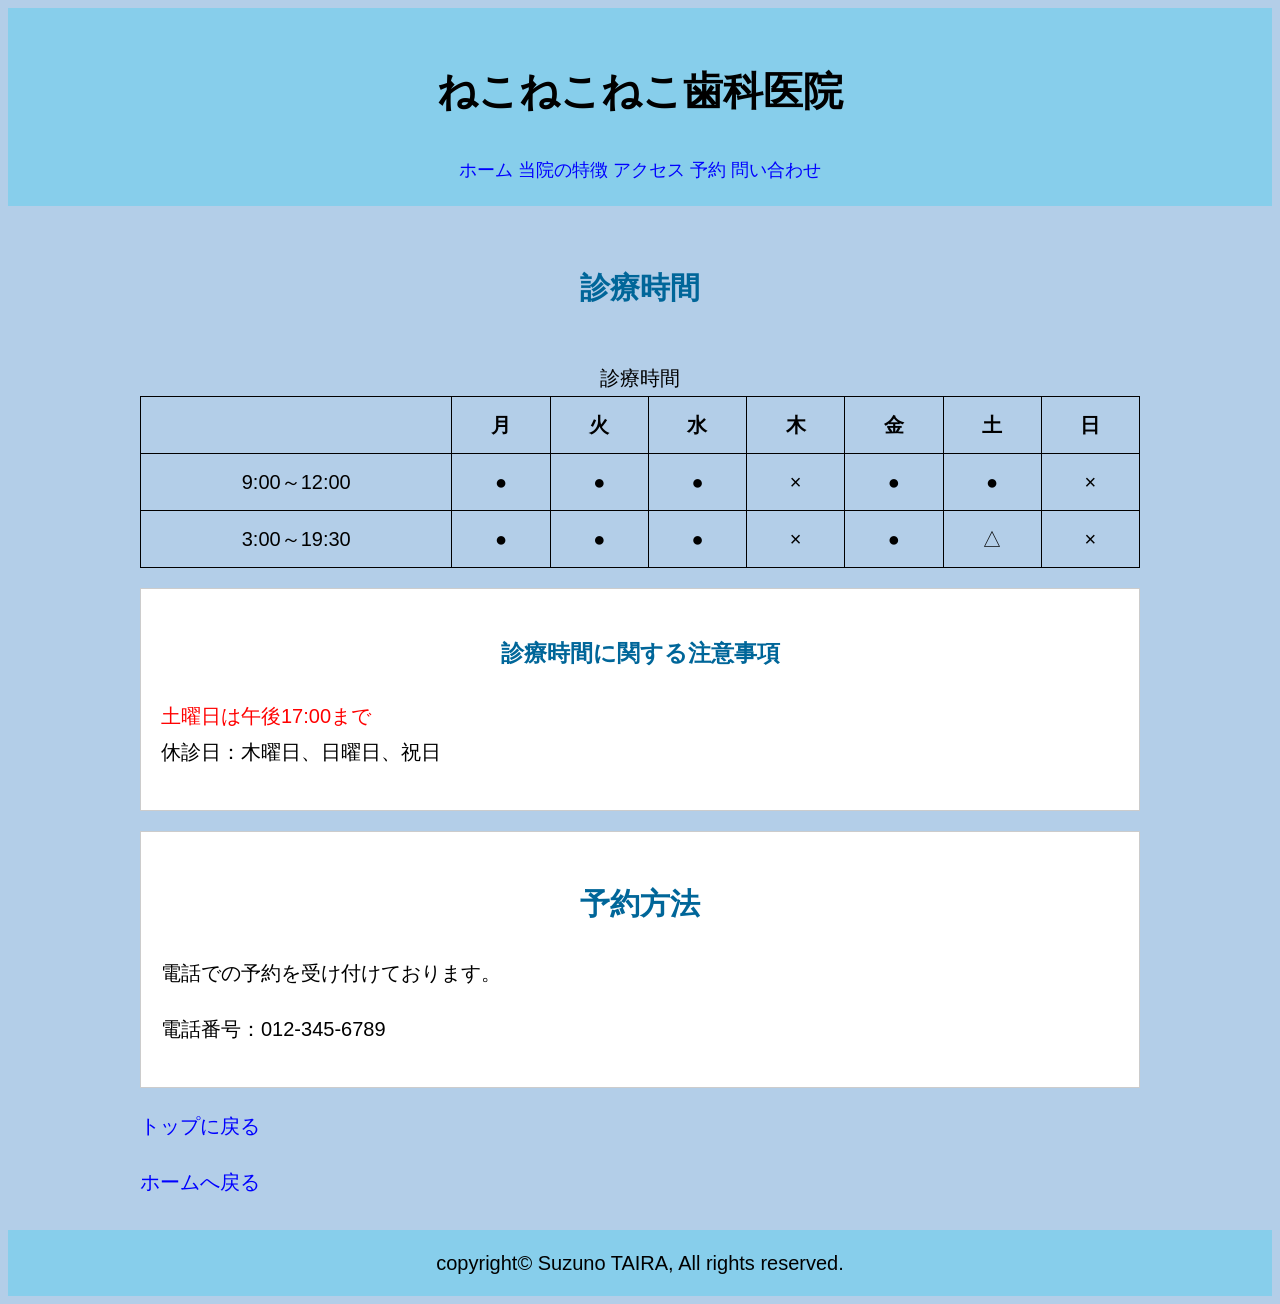
==== b.html @ a9b8ce6b "最終課題のページ公開テスト" ====
<!DOCTYPE html>
<html lang="ja">

<head>
    <meta charset="UTF-8">

    <meta name="viewport" content="width=device-width, initial-scale=1.0">

    <meta name="author" content="Suzuno Taira">

    <meta name="keywords" content="HTML, CSS, JavaScript">

    <link rel="stylesheet" href="./css/main.css">

    <title>予約について</title>

</head>

<body>
    <header id="top">
        <h1>ねこねこねこ歯科医院</h1>
        <nav>
            <a href="#top">ホーム</a>
            <a href="#about">当院の特徴</a>
            <a href="#access">アクセス</a>
            <a href="#reservation">予約</a>
            <a href="#contact">問い合わせ</a>
        </nav>
    </header>


    <main>

        <h2>診療時間</h2>

        <table>
            <caption>診療時間</caption>

            <tr>
                <th></th>
                <th>月</th>
                <th>火</th>
                <th>水</th>
                <th>木</th>
                <th>金</th>
                <th>土</th>
                <th>日</th>
            </tr>

            <tr>
                <td>9:00～12:00</td>
                <td>●</td>
                <td>●</td>
                <td>●</td>
                <td>×</td>
                <td>●</td>
                <td>●</td>
                <td>×</td>
            </tr>

            <tr>
                <td>3:00～19:30</td>
                <td>●</td>
                <td>●</td>
                <td>●</td>
                <td>×</td>
                <td>●</td>
                <td>△</td>
                <td>×</td>
            </tr>


        </table>

        <section>
            <h3>診療時間に関する注意事項</h3>
            <ul>
                <li class="precautions">土曜日は午後17:00まで</li>
                <li>休診日：木曜日、日曜日、祝日</li>
            </ul>

        </section>

        <section>
            <h2>予約方法</h2>

            <p>電話での予約を受け付けております。</p>

            <p>電話番号：012-345-6789</p>
        </section>

        <a href="#top">トップに戻る</a>
        <a href="a.html">ホームへ戻る</a>

    </main>

    <footer>
        copyright&copy; Suzuno TAIRA, All rights reserved.
    </footer>
</body>

</html>
---- css/main.css ----
@charset "UTF-8";

html{
   font-size: 20px;
}

header {
    background-color: #87ceeb;
    text-align: center;
    padding: 20px;
}

body {
    font-family: sans-serif; 
    line-height: 1.8;
    background-color: #b3cee8;
    color:black;
}

nav {
    margin-top: 10px;
    font-size: 18px;
}

main {
    width: 90%;
    max-width: 1000px;
    margin: 30px auto;   
    display: grid;
    grid-template-columns: 1fr;
    gap: 20px;
}

section {
    background-color: white;
    padding: 20px;
    border: 1px solid #cccccc;
}

h2,h3 {
    color: #006699;
    text-align: center;
}

section p {
    text-align: left;
}

#today {
    text-align: center;
}

section>ul>li.precautions {
    color: red;
}

img {
    display: block;
    margin: auto
}

ul {
    list-style-type: none;
    padding: 0;
}

a {
    color: #0066cc;
    text-decoration: none;
}

a[target="_blank"] {
    color: #ff6600;
}


a:link {
    color: blue;
}

a:hover {
    font-size: 1.5em;
}

table {
    width: 100%;
    border-collapse: collapse;
    text-align: center;
}

table,
th,
td {
    border: 1px solid black;
    padding: 10px;
}


dt {
    font-weight: bold;
    color: #006699;
    margin-top: 15px;
}

dd {
    margin-left: 20px;
    margin-bottom: 10px;
}

footer {
    background-color: #87ceeb;
    text-align: center;
    padding: 15px;
    margin-top: 30px;
}
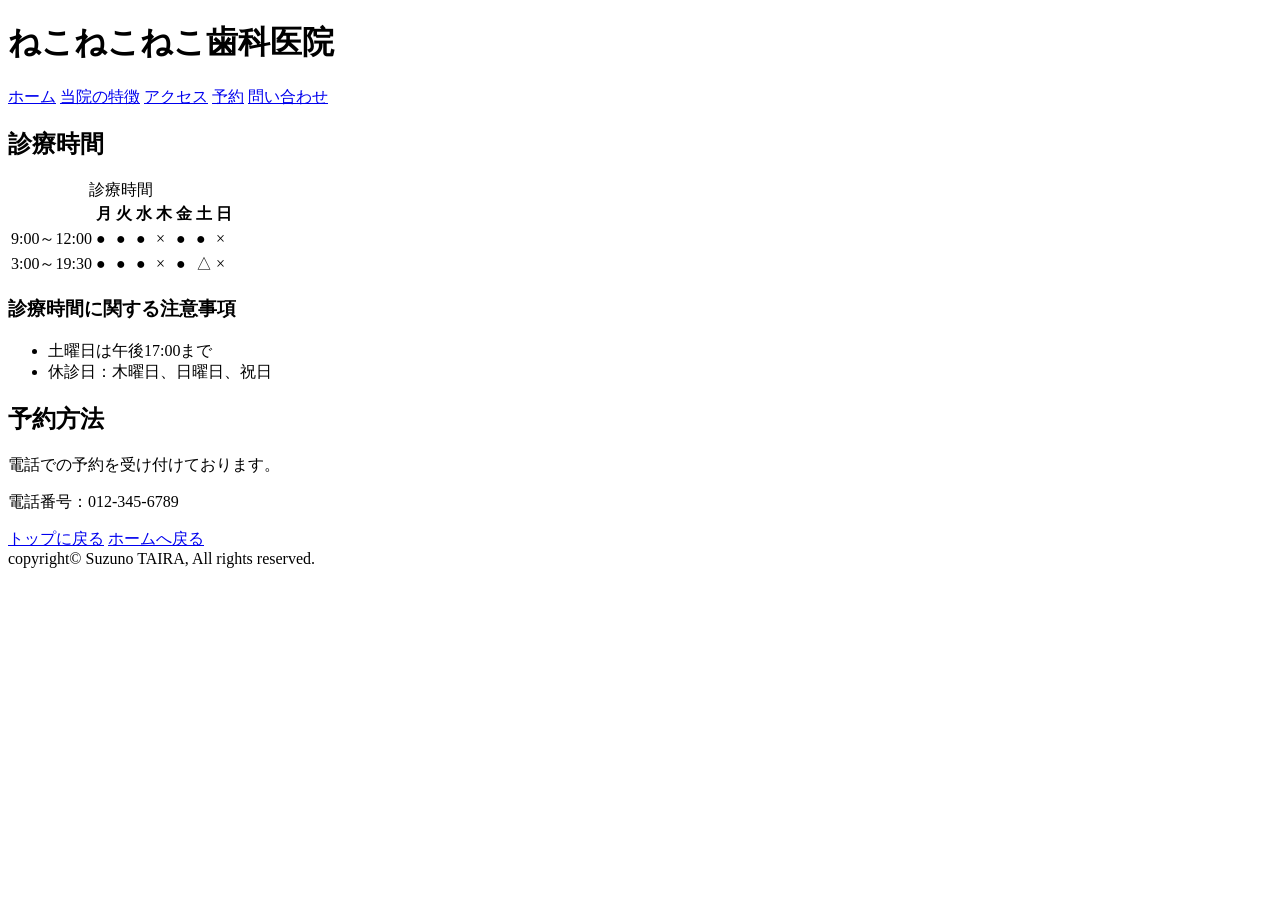
==== commit 78d23d8e: "最終課題" ====
--- a/b.html
+++ b/b.html
@@ -90,7 +90,7 @@
         </section>
 
         <a href="#top">トップに戻る</a>
-        <a href="a.html">ホームへ戻る</a>
+        <a href="index.html">ホームへ戻る</a>
 
     </main>
 
